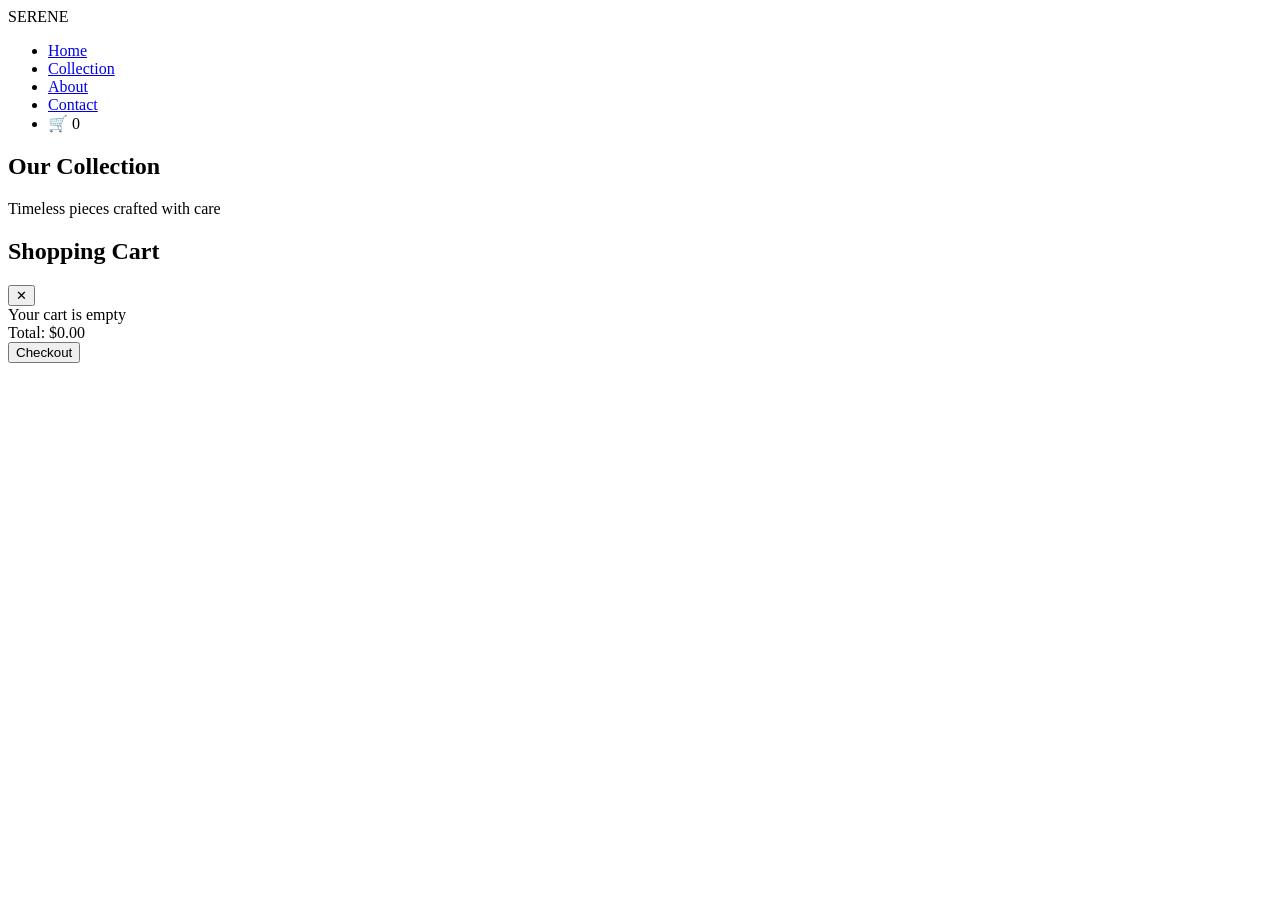
==== index.html @ 1349c7d6 "index.html" ====
<!DOCTYPE html>
<html lang="en">
<head>
    <meta charset="UTF-8">
    <meta name="viewport" content="width=device-width, initial-scale=1.0">
    <title>Collection - SERENE</title>
    <link rel="preconnect" href="https://fonts.googleapis.com">
    <link rel="preconnect" href="https://fonts.gstatic.com" crossorigin>
    <link href="https://fonts.googleapis.com/css2?family=Lora:wght@400;500;600&family=Poppins:wght@300;400;500&display=swap" rel="stylesheet">
    <link rel="stylesheet" href="styles.css">
</head>
<body>
    <!-- Navigation -->
    <nav>
        <div class="logo">SERENE</div>
        <ul class="nav-links">
            <li><a href="index.html">Home</a></li>
            <li><a href="collection.html">Collection</a></li>
            <li><a href="about.html">About</a></li>
            <li><a href="contact.html">Contact</a></li>
            <li class="cart-icon" onclick="toggleCart()">
                🛒
                <span class="cart-count" id="cartCount">0</span>
            </li>
        </ul>
    </nav>

    <!-- Collection Section -->
    <section class="collection">
        <h2 class="section-title">Our Collection</h2>
        <p class="section-subtitle">Timeless pieces crafted with care</p>
        <div class="products-grid" id="productsGrid">
            <!-- Products will be dynamically inserted here -->
        </div>
    </section>

    <!-- Cart Sidebar -->
    <div class="cart-sidebar" id="cartSidebar">
        <div class="cart-header">
            <h2>Shopping Cart</h2>
            <button class="close-cart" onclick="toggleCart()">✕</button>
        </div>
        <div class="cart-items" id="cartItems">
            <div class="empty-cart">Your cart is empty</div>
        </div>
        <div class="cart-footer">
            <div class="cart-total">
                <span>Total:</span>
                <span id="cartTotal">$0.00</span>
            </div>
            <button class="checkout-btn" onclick="checkout()">Checkout</button>
        </div>
    </div>

    <!-- Overlay -->
    <div class="overlay" id="overlay" onclick="toggleCart()"></div>

    <script src="products.js"></script>
    <script src="cart.js"></script>
</body>
</html>
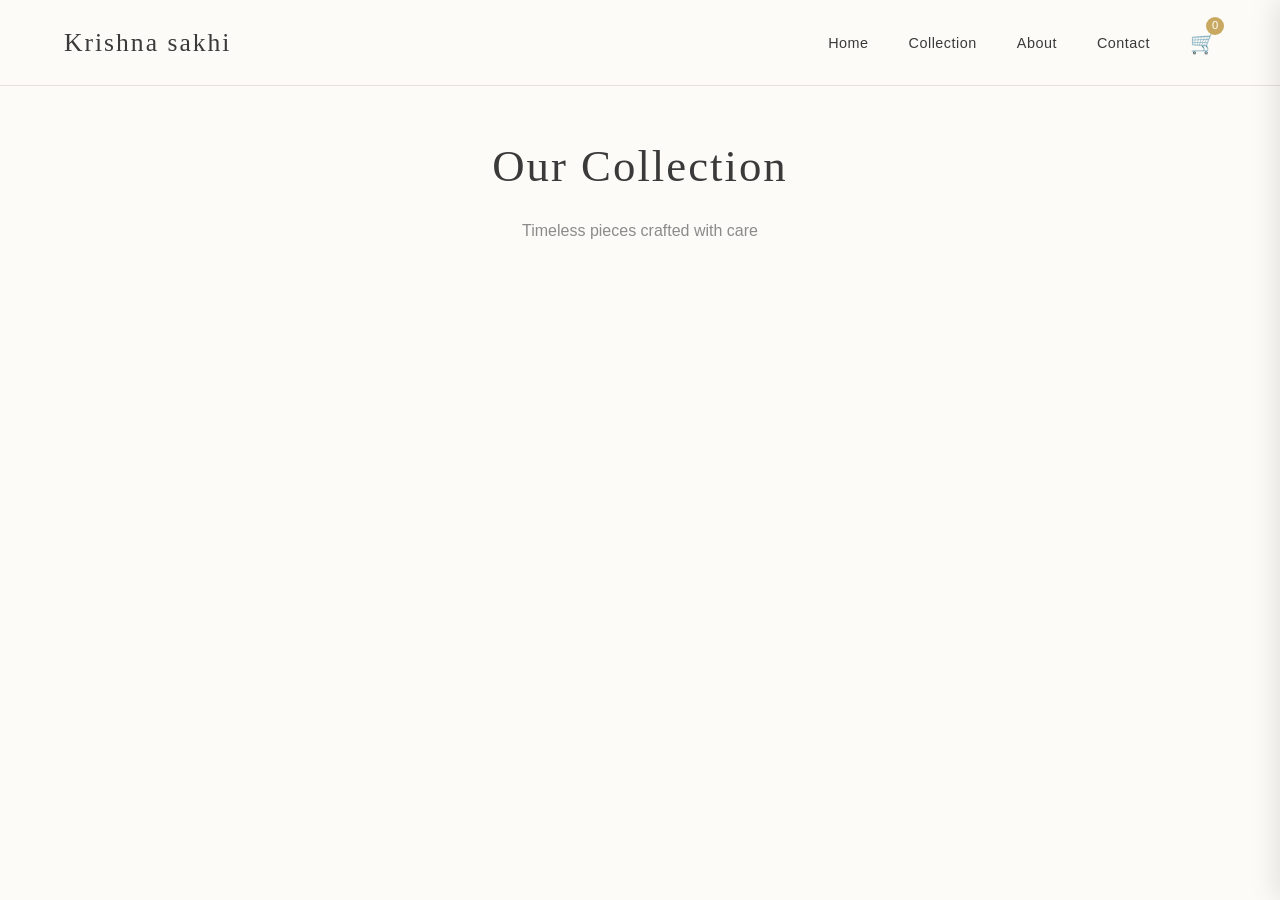
==== commit cae3d50b: "Update index.html" ====
--- a/index.html
+++ b/index.html
@@ -3,7 +3,7 @@
 <head>
     <meta charset="UTF-8">
     <meta name="viewport" content="width=device-width, initial-scale=1.0">
-    <title>Collection - SERENE</title>
+    <title>Collection - Krishna sakhi</title>
     <link rel="preconnect" href="https://fonts.googleapis.com">
     <link rel="preconnect" href="https://fonts.gstatic.com" crossorigin>
     <link href="https://fonts.googleapis.com/css2?family=Lora:wght@400;500;600&family=Poppins:wght@300;400;500&display=swap" rel="stylesheet">
@@ -12,7 +12,7 @@
 <body>
     <!-- Navigation -->
     <nav>
-        <div class="logo">SERENE</div>
+        <div class="logo">Krishna sakhi</div>
         <ul class="nav-links">
             <li><a href="index.html">Home</a></li>
             <li><a href="collection.html">Collection</a></li>
--- a/styles.css
+++ b/styles.css
@@ -0,0 +1,568 @@
+:root {
+    --soft-beige: #F4F1EA;
+    --warm-grey: #8B8B8B;
+    --charcoal: #3A3A3A;
+    --muted-gold: #C9A961;
+    --cream: #FDFBF7;
+    --sage: #B4C4AE;
+    --light-border: #E5E1D8;
+}
+
+* {
+    margin: 0;
+    padding: 0;
+    box-sizing: border-box;
+}
+
+body {
+    font-family: 'Poppins', sans-serif;
+    background-color: var(--cream);
+    color: var(--charcoal);
+    line-height: 1.7;
+    overflow-x: hidden;
+}
+
+/* Navigation */
+nav {
+    position: fixed;
+    top: 0;
+    width: 100%;
+    background: rgba(253, 251, 247, 0.95);
+    backdrop-filter: blur(8px);
+    z-index: 1000;
+    padding: 1.3rem 5%;
+    display: flex;
+    justify-content: space-between;
+    align-items: center;
+    border-bottom: 1px solid var(--light-border);
+}
+
+.logo {
+    font-family: 'Lora', serif;
+    font-size: 1.6rem;
+    font-weight: 500;
+    letter-spacing: 2px;
+    color: var(--charcoal);
+}
+
+.nav-links {
+    display: flex;
+    list-style: none;
+    gap: 2.5rem;
+    align-items: center;
+}
+
+.nav-links a {
+    color: var(--charcoal);
+    text-decoration: none;
+    font-size: 0.9rem;
+    font-weight: 400;
+    letter-spacing: 0.5px;
+    transition: color 0.3s ease;
+}
+
+.nav-links a:hover {
+    color: var(--muted-gold);
+}
+
+.cart-icon {
+    position: relative;
+    cursor: pointer;
+    font-size: 1.3rem;
+    transition: transform 0.2s ease;
+}
+
+.cart-icon:hover {
+    transform: translateY(-2px);
+}
+
+.cart-count {
+    position: absolute;
+    top: -8px;
+    right: -8px;
+    background: var(--muted-gold);
+    color: white;
+    border-radius: 50%;
+    width: 18px;
+    height: 18px;
+    display: flex;
+    align-items: center;
+    justify-content: center;
+    font-size: 0.7rem;
+    font-weight: 500;
+}
+
+/* Hero Section */
+.hero {
+    height: 100vh;
+    display: flex;
+    align-items: center;
+    justify-content: center;
+    text-align: center;
+    background: linear-gradient(to bottom, var(--cream) 0%, var(--soft-beige) 100%);
+    position: relative;
+    padding-top: 80px;
+}
+
+.hero-content {
+    max-width: 700px;
+    padding: 0 2rem;
+}
+
+.hero h1 {
+    font-family: 'Lora', serif;
+    font-size: 4.5rem;
+    font-weight: 500;
+    margin-bottom: 1.2rem;
+    letter-spacing: 3px;
+    color: var(--charcoal);
+}
+
+.hero p {
+    font-size: 1.1rem;
+    color: var(--warm-grey);
+    letter-spacing: 1px;
+    margin-bottom: 2.5rem;
+    font-weight: 300;
+}
+
+.cta-button {
+    display: inline-block;
+    padding: 0.9rem 2.5rem;
+    background: var(--charcoal);
+    color: var(--cream);
+    text-decoration: none;
+    font-size: 0.9rem;
+    letter-spacing: 1px;
+    transition: all 0.3s ease;
+    border: 1px solid var(--charcoal);
+}
+
+.cta-button:hover {
+    background: var(--muted-gold);
+    border-color: var(--muted-gold);
+    color: white;
+}
+
+/* Collection Grid */
+.collection {
+    padding: 8rem 5% 5rem 5%;
+    background: var(--cream);
+    min-height: 100vh;
+}
+
+.section-title {
+    font-family: 'Lora', serif;
+    font-size: 2.8rem;
+    font-weight: 500;
+    text-align: center;
+    margin-bottom: 0.8rem;
+    letter-spacing: 2px;
+    color: var(--charcoal);
+}
+
+.section-subtitle {
+    text-align: center;
+    color: var(--warm-grey);
+    font-size: 1rem;
+    margin-bottom: 4rem;
+    font-weight: 300;
+}
+
+.products-grid {
+    display: grid;
+    grid-template-columns: repeat(auto-fit, minmax(300px, 1fr));
+    gap: 2.5rem;
+    max-width: 1300px;
+    margin: 0 auto;
+}
+
+.product-card {
+    background: white;
+    overflow: hidden;
+    transition: all 0.3s ease;
+    border: 1px solid var(--light-border);
+}
+
+.product-card:hover {
+    transform: translateY(-8px);
+    box-shadow: 0 15px 35px rgba(0, 0, 0, 0.08);
+}
+
+.product-image {
+    width: 100%;
+    height: 380px;
+    background: var(--soft-beige);
+    position: relative;
+    overflow: hidden;
+}
+
+.product-image img {
+    width: 100%;
+    height: 100%;
+    object-fit: cover;
+    transition: transform 0.5s ease;
+}
+
+.product-card:hover .product-image img {
+    transform: scale(1.05);
+}
+
+.product-info {
+    padding: 1.8rem;
+    text-align: center;
+}
+
+.product-name {
+    font-family: 'Lora', serif;
+    font-size: 1.5rem;
+    margin-bottom: 0.5rem;
+    font-weight: 500;
+    color: var(--charcoal);
+}
+
+.product-category {
+    color: var(--warm-grey);
+    font-size: 0.85rem;
+    letter-spacing: 1px;
+    margin-bottom: 1rem;
+    font-weight: 300;
+}
+
+.product-price {
+    font-size: 1.2rem;
+    color: var(--muted-gold);
+    margin-bottom: 1.5rem;
+    font-weight: 500;
+}
+
+.add-to-cart-btn {
+    width: 100%;
+    padding: 0.9rem;
+    background: var(--charcoal);
+    color: white;
+    border: none;
+    cursor: pointer;
+    font-size: 0.85rem;
+    letter-spacing: 1px;
+    transition: all 0.3s ease;
+    font-family: 'Poppins', sans-serif;
+}
+
+.add-to-cart-btn:hover {
+    background: var(--muted-gold);
+}
+
+/* About Section */
+.about-section {
+    background: var(--soft-beige);
+    padding: 8rem 5% 5rem 5%;
+    min-height: 100vh;
+    display: flex;
+    align-items: center;
+}
+
+.about-content {
+    max-width: 1200px;
+    margin: 0 auto;
+    display: grid;
+    grid-template-columns: 1fr 1fr;
+    gap: 4rem;
+    align-items: center;
+}
+
+.about-text h2 {
+    font-family: 'Lora', serif;
+    font-size: 2.8rem;
+    margin-bottom: 1.8rem;
+    font-weight: 500;
+    letter-spacing: 2px;
+    color: var(--charcoal);
+}
+
+.about-text p {
+    font-size: 1.05rem;
+    line-height: 1.8;
+    color: var(--warm-grey);
+    margin-bottom: 1.3rem;
+}
+
+.about-image {
+    width: 100%;
+    height: 480px;
+    background: linear-gradient(135deg, var(--sage) 0%, var(--muted-gold) 100%);
+    opacity: 0.3;
+}
+
+/* Contact Form */
+.contact-section {
+    max-width: 800px;
+    margin: 0 auto;
+    padding: 8rem 5% 5rem 5%;
+    background: var(--cream);
+    min-height: 100vh;
+}
+
+.contact-form {
+    background: white;
+    padding: 3rem;
+    margin-top: 3rem;
+    border: 1px solid var(--light-border);
+}
+
+.form-group {
+    margin-bottom: 1.8rem;
+}
+
+.form-group label {
+    display: block;
+    margin-bottom: 0.6rem;
+    font-size: 0.9rem;
+    letter-spacing: 0.5px;
+    color: var(--charcoal);
+    font-weight: 400;
+}
+
+.form-group input,
+.form-group textarea {
+    width: 100%;
+    padding: 0.9rem;
+    border: 1px solid var(--light-border);
+    background: var(--cream);
+    font-family: 'Poppins', sans-serif;
+    font-size: 0.95rem;
+    transition: border-color 0.3s ease;
+    color: var(--charcoal);
+}
+
+.form-group input:focus,
+.form-group textarea:focus {
+    outline: none;
+    border-color: var(--muted-gold);
+}
+
+.form-group textarea {
+    min-height: 140px;
+    resize: vertical;
+}
+
+.submit-btn {
+    width: 100%;
+    padding: 1rem;
+    background: var(--charcoal);
+    color: white;
+    border: none;
+    cursor: pointer;
+    font-size: 0.9rem;
+    letter-spacing: 1px;
+    transition: all 0.3s ease;
+    font-family: 'Poppins', sans-serif;
+}
+
+.submit-btn:hover {
+    background: var(--muted-gold);
+}
+
+/* Cart Sidebar */
+.cart-sidebar {
+    position: fixed;
+    right: -420px;
+    top: 0;
+    width: 420px;
+    height: 100vh;
+    background: white;
+    box-shadow: -5px 0 25px rgba(0, 0, 0, 0.1);
+    z-index: 2000;
+    transition: right 0.3s ease;
+    display: flex;
+    flex-direction: column;
+}
+
+.cart-sidebar.open {
+    right: 0;
+}
+
+.cart-header {
+    padding: 1.8rem 2rem;
+    border-bottom: 1px solid var(--light-border);
+    display: flex;
+    justify-content: space-between;
+    align-items: center;
+    background: var(--soft-beige);
+}
+
+.cart-header h2 {
+    font-family: 'Lora', serif;
+    font-size: 1.6rem;
+    font-weight: 500;
+    color: var(--charcoal);
+}
+
+.close-cart {
+    background: none;
+    border: none;
+    font-size: 1.5rem;
+    cursor: pointer;
+    color: var(--warm-grey);
+    transition: color 0.3s ease;
+}
+
+.close-cart:hover {
+    color: var(--charcoal);
+}
+
+.cart-items {
+    flex: 1;
+    overflow-y: auto;
+    padding: 2rem;
+}
+
+.cart-item {
+    display: flex;
+    gap: 1.2rem;
+    padding: 1.2rem 0;
+    border-bottom: 1px solid var(--light-border);
+}
+
+.cart-item-image {
+    width: 75px;
+    height: 75px;
+    background: var(--soft-beige);
+    flex-shrink: 0;
+}
+
+.cart-item-image img {
+    width: 100%;
+    height: 100%;
+    object-fit: cover;
+}
+
+.cart-item-details {
+    flex: 1;
+}
+
+.cart-item-name {
+    font-weight: 500;
+    margin-bottom: 0.4rem;
+    color: var(--charcoal);
+    font-size: 0.95rem;
+}
+
+.cart-item-price {
+    color: var(--muted-gold);
+    font-size: 1rem;
+    margin-bottom: 0.4rem;
+}
+
+.remove-item {
+    background: none;
+    border: none;
+    color: var(--warm-grey);
+    cursor: pointer;
+    font-size: 0.8rem;
+    text-decoration: underline;
+    transition: color 0.3s ease;
+}
+
+.remove-item:hover {
+    color: var(--charcoal);
+}
+
+.cart-footer {
+    padding: 2rem;
+    border-top: 1px solid var(--light-border);
+    background: var(--soft-beige);
+}
+
+.cart-total {
+    display: flex;
+    justify-content: space-between;
+    margin-bottom: 1.5rem;
+    font-size: 1.3rem;
+    font-weight: 500;
+    color: var(--charcoal);
+}
+
+.checkout-btn {
+    width: 100%;
+    padding: 1.1rem;
+    background: var(--charcoal);
+    color: white;
+    border: none;
+    cursor: pointer;
+    font-size: 0.9rem;
+    letter-spacing: 1px;
+    transition: all 0.3s ease;
+    font-family: 'Poppins', sans-serif;
+}
+
+.checkout-btn:hover {
+    background: var(--muted-gold);
+}
+
+.empty-cart {
+    text-align: center;
+    padding: 3rem 2rem;
+    color: var(--warm-grey);
+    font-size: 1rem;
+}
+
+/* Overlay */
+.overlay {
+    position: fixed;
+    top: 0;
+    left: 0;
+    width: 100%;
+    height: 100%;
+    background: rgba(0, 0, 0, 0.3);
+    z-index: 1500;
+    display: none;
+}
+
+.overlay.active {
+    display: block;
+}
+
+/* Responsive */
+@media (max-width: 768px) {
+    .nav-links {
+        gap: 1.5rem;
+    }
+
+    .nav-links a {
+        font-size: 0.8rem;
+    }
+
+    .hero h1 {
+        font-size: 3rem;
+    }
+
+    .section-title {
+        font-size: 2.2rem;
+    }
+
+    .products-grid {
+        grid-template-columns: 1fr;
+    }
+
+    .about-content {
+        grid-template-columns: 1fr;
+    }
+
+    .cart-sidebar {
+        width: 100%;
+        right: -100%;
+    }
+
+    .collection {
+        padding: 6rem 5% 3rem 5%;
+    }
+
+    .about-section {
+        padding: 6rem 5% 3rem 5%;
+    }
+
+    .contact-section {
+        padding: 6rem 5% 3rem 5%;
+    }
+}
